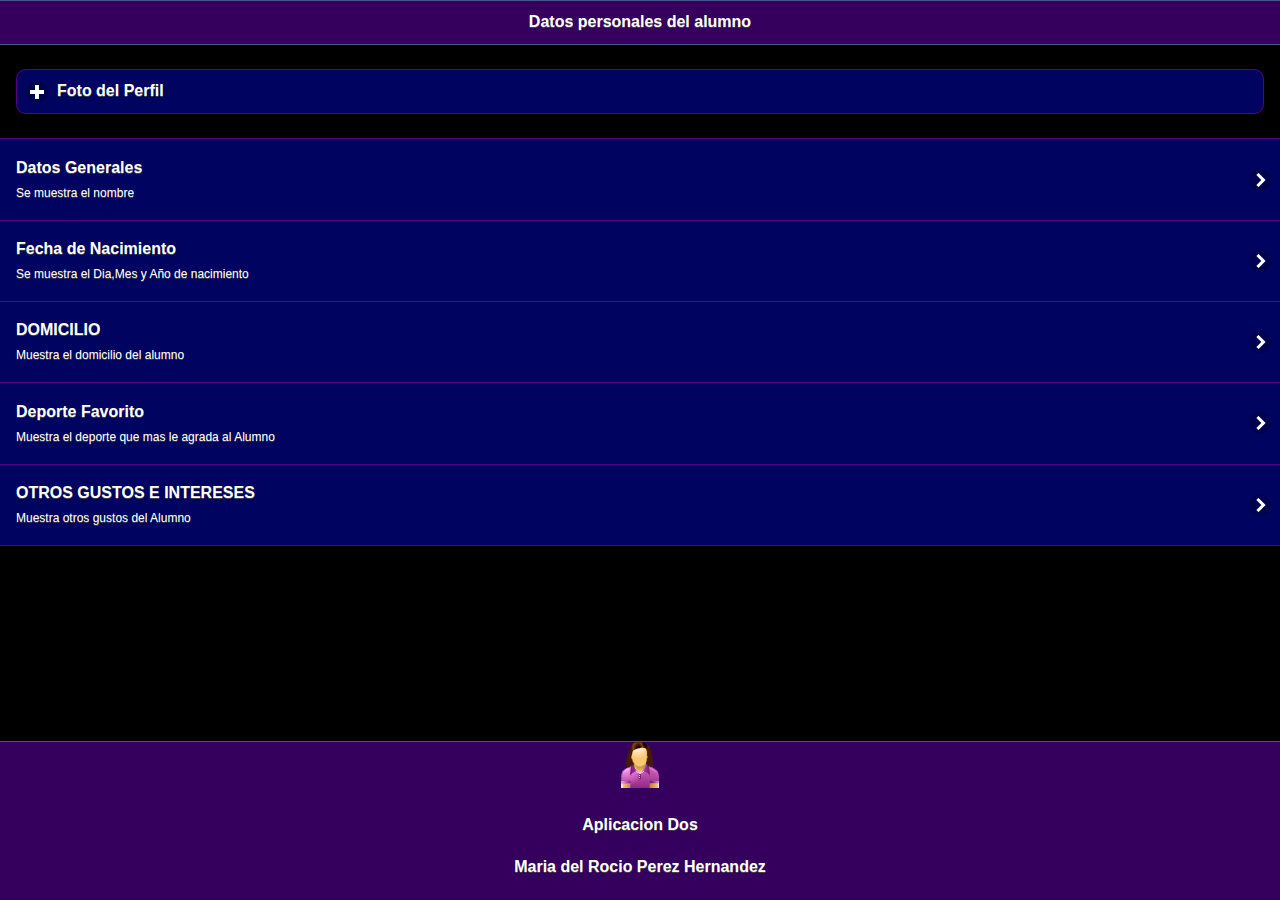
==== index.html @ 85e90abd "Initial commit" ====
<!doctype html>
<html>
 <head>
 <meta charset="utf-8">
 <title>Datos de Alumno</title>
 
 <!--grupo CSS-->
 <link rel="stylesheet" href="css/Tema-app2.min.css"/>
 <link rel="stylesheet" href="css/jquery.mobile.icons-1.4.5.min.css"/>
 <link rel="stylesheet" href="css/jquery.mobile.structure-1.4.5.min.css"/>
 
 <!--grupo JavaScript-->
 <script src="js/jquery-1.11.2.min.js"></script>
 <script src="js/jquery.mobile-1.4.5.min.js"></script>
<!-- <script src="js/acciones.js"></script> -->
 <script src="phonegap.js"></script>
 
 
 </head>
 
<body>
 
  <div data-role="page" id="Principal" data-theme="a">
<div data-role="header" data-add-back-btn="true" data-back-btn-text="Regresar" data-back-btn-theme="b">
   <h1>Datos personales del alumno</h1> 
  </div>
  <div data-role="main" class="ui-content">
   <div data-role="collapsible" data-content-theme="false">
     <h1>Foto del Perfil</h1>
      <div>
       <p>Esta es mi imagen de Perfil:</p>
       <br>
      </div>
      <div>
        <img src="imagenes/fotoPerfil.png" width="50%" height="50%">
     </div>
   </div>
 </div>
<div>
 <ul data-role="listview" data-theme="a" class="ui-listview ui-group-theme-a">
<li class="ui-first-child ui-last-child">
  <a href="#Pagina1" class="ui-btn ui-btn-icon-right ui-icon-carat-r">
    <h2>Datos Generales</h2>
    <p>Se muestra el nombre</p>
   </a>
  </li>
  <li class="ui-first-child ui-last-child">
    <a href="#Pagina2" class="ui-btn ui-btn-icon-right ui-icon-carat-r">
     <h2>Fecha de Nacimiento</h2>
     <p>Se muestra el Dia,Mes y Año de nacimiento</p>
    </a>
  </li>
  <li class="ui-first-child ui-last-child">
    <a href="#Pagina3" class="ui-btn ui-btn-icon-right ui-icon-carat-r">
     <h2>DOMICILIO</h2>
     <p>Muestra el domicilio del alumno</p>
    </a>
   </li>
   <li class="ui-first-child ui-last-child">
     <a href="#Pagina4" class="ui-btn ui-btn-icon-right ui-icon-carat-r">
      <h2>Deporte Favorito</h2>
      <p>Muestra el deporte que mas le agrada al Alumno</p>
     </a>
    </li>
    <li class="ui-first-child ui-last-child">
     <a href="#Pagina5" class="ui-btn ui-btn-icon-right ui-icon-carat-r">
      <h2>OTROS GUSTOS E INTERESES</h2>
      <p>Muestra otros gustos del Alumno</p>
     </a>
    </li>
    </ul>
    </div>
    <div data-role="footer" align="center" data-theme="a" data-position="fixed">
     <div>
       <img src="imagenes/persona_rosa.png" width="46" height="46">
     </div>
     <div>
       <h4>Aplicacion Dos</h4>
       <h4>Maria del Rocio Perez Hernandez</h4>
     </div>
   </div>
   </div>
   <div data-role="page" id="Pagina1" data-add-back-btn="true" data-theme="a">
    <div data-role="header" data-add-back-btn="true" data-back-btn-text="Regresar" data-back-btn-theme="a">
      <h1>NOMBRE</h1>
    </div>
    <div data-role="content" align="center">
      <div>
        <h2>Perez Hernandez Maria del Rocio</h2>
      </div>
    </div>
    <div data-role="footer" align="center" data-theme="a" data-position="fixed">
    <div>
      <img src="imagenes/persona_rosa.png" width="46" height="46">
    </div>
      <h4>Aplicacion Dos, MDRPH</h4>
    </div>
   </div>
   
   
   <div data-role="page" id="Pagina2" data-add-back-btn="true" data-theme="a">
     <div data-role="header" data-add-back-btn="true" data-back-btn-text="Regresar" data-back-btn-theme="a">
       <h1>FECHA DE NACIMIENTO</h1>
      </div>
      <div data-role="content" align="center">
        <div>
          <h2>6 DE ABRIL DEL 2001</h2></div>
        </div>
       <div data-role="footer" align="center" data-theme="a" data-position="fixed"> 
       <div>
         <img src="imagenes/persona_rosa.png" width="46" height="46">
       </div>
         <h4>Aplicacion Dos, MDRPH</h4>
       </div>
        </div>
        
        
       <div data-role="page" id="Pagina3" data-add-back-btn="true" data-theme="a">
          <div data-role="header" data-add-back-btn="true" data-back-btn-text="Regresar" data-back-btn-theme="a">
            <h1>DOMICILIO</h1>
           </div>
           <div data-role="content" align="center">
             <div>
             <h2>Priv.San Miguel No.19, Fracc.Paseos de Atlixco, Col.San Alfonso</h2>
             </div>
            <div data-role="footer" align="center" data-theme="a" data-position="fixed">
            <div>
              <img src="imagenes/persona_rosa.png" width="46" height="46">
            </div>
              <h4>Aplicacion Dos, MDRPH</h4>
            </div>
            </div> 
            
             
     <div data-role="page" id="Pagina4" data-add-back-btn="true" data-theme="a">
       <div data-role="header" data-add-back-btn="true" data-back-btn-text="Regresar" data-back-btn-theme="a">
         <h1>DEPORTE FAVORITO</h1>
       </div>
       <div data-role="content" align="center">
        <div>
          <h2>Me gusta el Futbol</h2>
          <img src="imagenes/Deporte.jpg" width="50%" height="50%">
        </div>
      </div>
    <div data-role="footer" align="center" data-theme="a" data-position="fixed">
      <div>
        <img src="imagenes/persona_rosa.png" width="46" height="46">
      </div>
        <h4>Aplicacion Dos, MDRPH</h4>
      </div>
      </div>
      
      
      <div data-role="page" id="Pagina5" data-add-back-btn="true" data-theme="a">
       <div data-role="header" data-add-back-btn="true" data-back-btn-text="Regresar" data-back-btn-theme="a">
         <h1>GUSTOS E INTERESES</h1>
       </div>
       <div data-role="content" align="center">
        <div>
          <h2>Mis Pasatiempos son Dibujar, Ver Anime, Tocar la Flauta o Saxofon y Bailar</h2></div>
            <img src="imagenes/Pasatiempo.gif" width="50%" height="50%">
        </div>
        <div data-role="footer" align="center" data-theme="a" data-position="fixed">
        <div>
          <img src="imagenes/persona_rosa.png" width="46" height="46">
        </div>
          <h4>Aplicacion Dos, MDRPH</h4>
        </div>
      </div>
</body>
</html>
      
      
</body>
</html>
---- css/Tema-app2.min.css ----
/*!
* jQuery Mobile 1.4.5
* Git HEAD hash: 68e55e78b292634d3991c795f06f5e37a512decc <> Date: Fri Oct 31 2014 17:33:30 UTC
* http://jquerymobile.com
*
* Copyright 2010, 2014 jQuery Foundation, Inc. and othercontributors
* Released under the MIT license.
* http://jquery.org/license
*
*/


/* Globals */
/* Font
-----------------------------------------------------------------------------------------------------------*/
html {
	font-size: 100%;
}
body,
input,
select,
textarea,
button,
.ui-btn {
	font-size: 1em;
	line-height: 1.3;
	 font-family: sans-serif /*{global-font-family}*/;
}
legend,
.ui-input-text input,
.ui-input-search input {
	color: inherit;
	text-shadow: inherit;
}
/* Form labels (overrides font-weight bold in bars, and mini font-size) */
.ui-mobile label,
div.ui-controlgroup-label {
	font-weight: normal;
	font-size: 16px;
}
/* Separators
-----------------------------------------------------------------------------------------------------------*/
/* Field contain separator (< 28em) */
.ui-field-contain {
	border-bottom-color: #828282;
	border-bottom-color: rgba(0,0,0,.15);
	border-bottom-width: 1px;
	border-bottom-style: solid;
}
/* Table opt-in classes: strokes between each row, and alternating row stripes */
/* Classes table-stroke and table-stripe are deprecated in 1.4. */
.table-stroke thead th,
.table-stripe thead th,
.table-stripe tbody tr:last-child {
	border-bottom: 1px solid #d6d6d6; /* non-RGBA fallback */
	border-bottom: 1px solid rgba(0,0,0,.1);
}
.table-stroke tbody th,
.table-stroke tbody td {
	border-bottom: 1px solid #e6e6e6; /* non-RGBA fallback  */
	border-bottom: 1px solid rgba(0,0,0,.05);
}
.table-stripe.table-stroke tbody tr:last-child th,
.table-stripe.table-stroke tbody tr:last-child td {
	border-bottom: 0;
}
.table-stripe tbody tr:nth-child(odd) td,
.table-stripe tbody tr:nth-child(odd) th {
	background-color: #eeeeee; /* non-RGBA fallback  */
	background-color: rgba(0,0,0,.04);
}
/* Buttons
-----------------------------------------------------------------------------------------------------------*/
.ui-btn,
label.ui-btn {
	font-weight: bold;
	border-width: 1px;
	border-style: solid;
}
.ui-btn {
	text-decoration: none !important;
}
.ui-btn-active {
	cursor: pointer;
}
/* Corner rounding
-----------------------------------------------------------------------------------------------------------*/
/* Class ui-btn-corner-all deprecated in 1.4 */
.ui-corner-all {
	-webkit-border-radius: .6em /*{global-radii-blocks}*/;
	border-radius: .6em /*{global-radii-blocks}*/;
}
/* Buttons */
.ui-btn-corner-all,
.ui-btn.ui-corner-all,
/* Slider track */
.ui-slider-track.ui-corner-all,
/* Flipswitch */
.ui-flipswitch.ui-corner-all,
/* Count bubble */
.ui-li-count {
	-webkit-border-radius: .3125em /*{global-radii-buttons}*/;
	border-radius: .3125em /*{global-radii-buttons}*/;
}
/* Icon-only buttons */
.ui-btn-icon-notext.ui-btn-corner-all,
.ui-btn-icon-notext.ui-corner-all {
	-webkit-border-radius: 1em;
	border-radius: 1em;
}
/* Radius clip workaround for cleaning up corner trapping */
.ui-btn-corner-all,
.ui-corner-all {
	-webkit-background-clip: padding;
	background-clip: padding-box;
}
/* Popup arrow */
.ui-popup.ui-corner-all > .ui-popup-arrow-guide {
	left: .6em /*{global-radii-blocks}*/;
	right: .6em /*{global-radii-blocks}*/;
	top: .6em /*{global-radii-blocks}*/;
	bottom: .6em /*{global-radii-blocks}*/;
}
/* Shadow
-----------------------------------------------------------------------------------------------------------*/
.ui-shadow {
	-webkit-box-shadow: 0 1px 3px /*{global-box-shadow-size}*/ rgba(0,0,0,.2) /*{global-box-shadow-color}*/;
	-moz-box-shadow: 0 1px 3px /*{global-box-shadow-size}*/ rgba(0,0,0,.2) /*{global-box-shadow-color}*/;
	box-shadow: 0 1px 3px /*{global-box-shadow-size}*/ rgba(0,0,0,.2) /*{global-box-shadow-color}*/;
}
.ui-shadow-inset {
	-webkit-box-shadow: inset 0 1px 3px /*{global-box-shadow-size}*/ rgba(0,0,0,.2) /*{global-box-shadow-color}*/;
	-moz-box-shadow: inset 0 1px 3px /*{global-box-shadow-size}*/ rgba(0,0,0,.2) /*{global-box-shadow-color}*/;
	box-shadow: inset 0 1px 3px /*{global-box-shadow-size}*/ rgba(0,0,0,.2) /*{global-box-shadow-color}*/;
}
.ui-overlay-shadow {
	-webkit-box-shadow: 0 0 12px 		rgba(0,0,0,.6);
	-moz-box-shadow: 0 0 12px 			rgba(0,0,0,.6);
	box-shadow: 0 0 12px 				rgba(0,0,0,.6);
}
/* Icons
-----------------------------------------------------------------------------------------------------------*/
.ui-btn-icon-left:after,
.ui-btn-icon-right:after,
.ui-btn-icon-top:after,
.ui-btn-icon-bottom:after,
.ui-btn-icon-notext:after {
	background-color: #666666 /*{global-icon-color}*/;
	background-color: rgba(0,0,0,.15) /*{global-icon-disc}*/;
	background-position: center center;
	background-repeat: no-repeat;
	-webkit-border-radius: 1em;
	border-radius: 1em;
}
/* Alt icons */
.ui-alt-icon.ui-btn:after,
.ui-alt-icon .ui-btn:after,
html .ui-alt-icon.ui-checkbox-off:after,
html .ui-alt-icon.ui-radio-off:after,
html .ui-alt-icon .ui-checkbox-off:after,
html .ui-alt-icon .ui-radio-off:after {
	background-color: #666666 /*{global-icon-color}*/;
	background-color: rgba(0,0,0,.15) /*{global-icon-disc}*/;
}
/* No disc */
.ui-nodisc-icon.ui-btn:after,
.ui-nodisc-icon .ui-btn:after {
	background-color: transparent;
}
/* Icon shadow */
.ui-shadow-icon.ui-btn:after,
.ui-shadow-icon .ui-btn:after {
	-webkit-box-shadow: 0 1px 0 rgba(255,255,255,.3) /*{global-icon-shadow}*/;
	-moz-box-shadow: 0 1px 0 rgba(255,255,255,.3) /*{global-icon-shadow}*/;
	box-shadow: 0 1px 0 rgba(255,255,255,.3) /*{global-icon-shadow}*/;
}
/* Checkbox and radio */
.ui-btn.ui-checkbox-off:after,
.ui-btn.ui-checkbox-on:after,
.ui-btn.ui-radio-off:after,
.ui-btn.ui-radio-on:after {
	display: block;
	width: 18px;
	height: 18px;
	margin: -9px 2px 0 2px;
}
.ui-checkbox-off:after,
.ui-btn.ui-radio-off:after {
	filter: Alpha(Opacity=30);
	opacity: .3;
}
.ui-btn.ui-checkbox-off:after,
.ui-btn.ui-checkbox-on:after {
	-webkit-border-radius: .1875em;
	border-radius: .1875em;
}
.ui-btn.ui-checkbox-off:after {
	background-color: #666;
	background-color: rgba(0,0,0,.3);
}
.ui-radio .ui-btn.ui-radio-on:after {
	background-image: none;
	background-color: #fff;
	width: 8px;
	height: 8px;
	border-width: 5px;
	border-style: solid; 
}
.ui-alt-icon.ui-btn.ui-radio-on:after,
.ui-alt-icon .ui-btn.ui-radio-on:after {
	background-color: #000;
}
/* Loader */
.ui-icon-loading {
	background: url("images/ajax-loader.gif");
	background-size: 2.875em 2.875em;
}.ui-bar-a,.ui-page-theme-a .ui-bar-inherit,html .ui-bar-a .ui-bar-inherit,html .ui-body-a .ui-bar-inherit,html body .ui-group-theme-a .ui-bar-inherit{background-color:#35005d ;border-color:#4a5482 ;color:#ffffff ;text-shadow:0  1px  0  #444444 ;font-weight:bold;}.ui-bar-a{border-width:1px;border-style:solid;}.ui-overlay-a,.ui-page-theme-a,.ui-page-theme-a .ui-panel-wrapper{background-color:#000000 ;border-color:#000000 ;color:#ffffff ;text-shadow:0  1px  0  #444444 ;}.ui-body-a,.ui-page-theme-a .ui-body-inherit,html .ui-bar-a .ui-body-inherit,html .ui-body-a .ui-body-inherit,html body .ui-group-theme-a .ui-body-inherit,html .ui-panel-page-container-a{background-color:#590056 ;border-color:#7c5478 ;color:#ffffff ;text-shadow:0  1px  0  #444444 ;}.ui-body-a{border-width:1px;border-style:solid;}.ui-page-theme-a a,html .ui-bar-a a,html .ui-body-a a,html body .ui-group-theme-a a{color:#ffffff ;font-weight:bold;}.ui-page-theme-a a:visited,html .ui-bar-a a:visited,html .ui-body-a a:visited,html body .ui-group-theme-a a:visited{   color:#a5a5a5 ;}.ui-page-theme-a a:hover,html .ui-bar-a a:hover,html .ui-body-a a:hover,html body .ui-group-theme-a a:hover{color:#FFFFFF ;}.ui-page-theme-a a:active,html .ui-bar-a a:active,html .ui-body-a a:active,html body .ui-group-theme-a a:active{color:#ffffff ;}.ui-page-theme-a .ui-btn,html .ui-bar-a .ui-btn,html .ui-body-a .ui-btn,html body .ui-group-theme-a .ui-btn,html head + body .ui-btn.ui-btn-a,.ui-page-theme-a .ui-btn:visited,html .ui-bar-a .ui-btn:visited,html .ui-body-a .ui-btn:visited,html body .ui-group-theme-a .ui-btn:visited,html head + body .ui-btn.ui-btn-a:visited{background-color:#00035f ;border-color:#540485 ;color:#ffffff ;text-shadow:0  1px  0  #444444 ;}.ui-page-theme-a .ui-btn:hover,html .ui-bar-a .ui-btn:hover,html .ui-body-a .ui-btn:hover,html body .ui-group-theme-a .ui-btn:hover,html head + body .ui-btn.ui-btn-a:hover{background-color:#45036d ;border-color:#600498 ;color:#ffffff ;text-shadow:0  1px  0  #444444 ;}.ui-page-theme-a .ui-btn:active,html .ui-bar-a .ui-btn:active,html .ui-body-a .ui-btn:active,html body .ui-group-theme-a .ui-btn:active,html head + body .ui-btn.ui-btn-a:active{background-color:#45036d ;border-color:#600498 ;color:#ffffff ;text-shadow:0  1px  0  #444444 ;}.ui-page-theme-a .ui-btn.ui-btn-active,html .ui-bar-a .ui-btn.ui-btn-active,html .ui-body-a .ui-btn.ui-btn-active,html body .ui-group-theme-a .ui-btn.ui-btn-active,html head + body .ui-btn.ui-btn-a.ui-btn-active,.ui-page-theme-a .ui-checkbox-on:after,html .ui-bar-a .ui-checkbox-on:after,html .ui-body-a .ui-checkbox-on:after,html body .ui-group-theme-a .ui-checkbox-on:after,.ui-btn.ui-checkbox-on.ui-btn-a:after,.ui-page-theme-a .ui-flipswitch-active,html .ui-bar-a .ui-flipswitch-active,html .ui-body-a .ui-flipswitch-active,html body .ui-group-theme-a .ui-flipswitch-active,html body .ui-flipswitch.ui-bar-a.ui-flipswitch-active,.ui-page-theme-a .ui-slider-track .ui-btn-active,html .ui-bar-a .ui-slider-track .ui-btn-active,html .ui-body-a .ui-slider-track .ui-btn-active,html body .ui-group-theme-a .ui-slider-track .ui-btn-active,html body div.ui-slider-track.ui-body-a .ui-btn-active{background-color:#3388cc ;border-color:#3388cc ;color:#ffffff ;text-shadow:0  1px  0  #005599 ;}.ui-page-theme-a .ui-radio-on:after,html .ui-bar-a .ui-radio-on:after,html .ui-body-a .ui-radio-on:after,html body .ui-group-theme-a .ui-radio-on:after,.ui-btn.ui-radio-on.ui-btn-a:after{border-color:#3388cc ;}.ui-page-theme-a .ui-btn:focus,html .ui-bar-a .ui-btn:focus,html .ui-body-a .ui-btn:focus,html body .ui-group-theme-a .ui-btn:focus,html head + body .ui-btn.ui-btn-a:focus,.ui-page-theme-a .ui-focus,html .ui-bar-a .ui-focus,html .ui-body-a .ui-focus,html body .ui-group-theme-a .ui-focus,html head + body .ui-btn-a.ui-focus,html head + body .ui-body-a.ui-focus{-webkit-box-shadow:0 0 12px #3388cc ;-moz-box-shadow:0 0 12px #3388cc ;box-shadow:0 0 12px #3388cc ;}.ui-bar-b,.ui-page-theme-b .ui-bar-inherit,html .ui-bar-b .ui-bar-inherit,html .ui-body-b .ui-bar-inherit,html body .ui-group-theme-b .ui-bar-inherit{background-color:#e9e9e9 ;border-color:#dddddd ;color:#333333 ;text-shadow:0  1px  0  #eeeeee ;font-weight:bold;}.ui-bar-b{border-width:1px;border-style:solid;}.ui-overlay-b,.ui-page-theme-b,.ui-page-theme-b .ui-panel-wrapper{background-color:#f9f9f9 ;border-color:#bbbbbb ;color:#333333 ;text-shadow:0  1px  0  #f3f3f3 ;}.ui-body-b,.ui-page-theme-b .ui-body-inherit,html .ui-bar-b .ui-body-inherit,html .ui-body-b .ui-body-inherit,html body .ui-group-theme-b .ui-body-inherit,html .ui-panel-page-container-b{background-color:#ffffff ;border-color:#dddddd ;color:#333333 ;text-shadow:0  1px  0  #f3f3f3 ;}.ui-body-b{border-width:1px;border-style:solid;}.ui-page-theme-b a,html .ui-bar-b a,html .ui-body-b a,html body .ui-group-theme-b a{color:#3388cc ;font-weight:bold;}.ui-page-theme-b a:visited,html .ui-bar-b a:visited,html .ui-body-b a:visited,html body .ui-group-theme-b a:visited{   color:#3388cc ;}.ui-page-theme-b a:hover,html .ui-bar-b a:hover,html .ui-body-b a:hover,html body .ui-group-theme-b a:hover{color:#005599 ;}.ui-page-theme-b a:active,html .ui-bar-b a:active,html .ui-body-b a:active,html body .ui-group-theme-b a:active{color:#005599 ;}.ui-page-theme-b .ui-btn,html .ui-bar-b .ui-btn,html .ui-body-b .ui-btn,html body .ui-group-theme-b .ui-btn,html head + body .ui-btn.ui-btn-b,.ui-page-theme-b .ui-btn:visited,html .ui-bar-b .ui-btn:visited,html .ui-body-b .ui-btn:visited,html body .ui-group-theme-b .ui-btn:visited,html head + body .ui-btn.ui-btn-b:visited{background-color:#f6f6f6 ;border-color:#dddddd ;color:#333333 ;text-shadow:0  1px  0  #f3f3f3 ;}.ui-page-theme-b .ui-btn:hover,html .ui-bar-b .ui-btn:hover,html .ui-body-b .ui-btn:hover,html body .ui-group-theme-b .ui-btn:hover,html head + body .ui-btn.ui-btn-b:hover{background-color:#ededed ;border-color:#dddddd ;color:#333333 ;text-shadow:0  1px  0  #f3f3f3 ;}.ui-page-theme-b .ui-btn:active,html .ui-bar-b .ui-btn:active,html .ui-body-b .ui-btn:active,html body .ui-group-theme-b .ui-btn:active,html head + body .ui-btn.ui-btn-b:active{background-color:#e8e8e8 ;border-color:#dddddd ;color:#333333 ;text-shadow:0  1px  0  #f3f3f3 ;}.ui-page-theme-b .ui-btn.ui-btn-active,html .ui-bar-b .ui-btn.ui-btn-active,html .ui-body-b .ui-btn.ui-btn-active,html body .ui-group-theme-b .ui-btn.ui-btn-active,html head + body .ui-btn.ui-btn-b.ui-btn-active,.ui-page-theme-b .ui-checkbox-on:after,html .ui-bar-b .ui-checkbox-on:after,html .ui-body-b .ui-checkbox-on:after,html body .ui-group-theme-b .ui-checkbox-on:after,.ui-btn.ui-checkbox-on.ui-btn-b:after,.ui-page-theme-b .ui-flipswitch-active,html .ui-bar-b .ui-flipswitch-active,html .ui-body-b .ui-flipswitch-active,html body .ui-group-theme-b .ui-flipswitch-active,html body .ui-flipswitch.ui-bar-b.ui-flipswitch-active,.ui-page-theme-b .ui-slider-track .ui-btn-active,html .ui-bar-b .ui-slider-track .ui-btn-active,html .ui-body-b .ui-slider-track .ui-btn-active,html body .ui-group-theme-b .ui-slider-track .ui-btn-active,html body div.ui-slider-track.ui-body-b .ui-btn-active{background-color:#3388cc ;border-color:#3388cc ;color:#ffffff ;text-shadow:0  1px  0  #005599 ;}.ui-page-theme-b .ui-radio-on:after,html .ui-bar-b .ui-radio-on:after,html .ui-body-b .ui-radio-on:after,html body .ui-group-theme-b .ui-radio-on:after,.ui-btn.ui-radio-on.ui-btn-b:after{border-color:#3388cc ;}.ui-page-theme-b .ui-btn:focus,html .ui-bar-b .ui-btn:focus,html .ui-body-b .ui-btn:focus,html body .ui-group-theme-b .ui-btn:focus,html head + body .ui-btn.ui-btn-b:focus,.ui-page-theme-b .ui-focus,html .ui-bar-b .ui-focus,html .ui-body-b .ui-focus,html body .ui-group-theme-b .ui-focus,html head + body .ui-btn-b.ui-focus,html head + body .ui-body-b.ui-focus{-webkit-box-shadow:0 0 12px #3388cc ;-moz-box-shadow:0 0 12px #3388cc ;box-shadow:0 0 12px #3388cc ;}.ui-bar-c,.ui-page-theme-c .ui-bar-inherit,html .ui-bar-c .ui-bar-inherit,html .ui-body-c .ui-bar-inherit,html body .ui-group-theme-c .ui-bar-inherit{background-color:#e9e9e9 ;border-color:#dddddd ;color:#333333 ;text-shadow:0  1px  0  #eeeeee ;font-weight:bold;}.ui-bar-c{border-width:1px;border-style:solid;}.ui-overlay-c,.ui-page-theme-c,.ui-page-theme-c .ui-panel-wrapper{background-color:#f9f9f9 ;border-color:#bbbbbb ;color:#333333 ;text-shadow:0  1px  0  #f3f3f3 ;}.ui-body-c,.ui-page-theme-c .ui-body-inherit,html .ui-bar-c .ui-body-inherit,html .ui-body-c .ui-body-inherit,html body .ui-group-theme-c .ui-body-inherit,html .ui-panel-page-container-c{background-color:#ffffff ;border-color:#dddddd ;color:#333333 ;text-shadow:0  1px  0  #f3f3f3 ;}.ui-body-c{border-width:1px;border-style:solid;}.ui-page-theme-c a,html .ui-bar-c a,html .ui-body-c a,html body .ui-group-theme-c a{color:#3388cc ;font-weight:bold;}.ui-page-theme-c a:visited,html .ui-bar-c a:visited,html .ui-body-c a:visited,html body .ui-group-theme-c a:visited{   color:#3388cc ;}.ui-page-theme-c a:hover,html .ui-bar-c a:hover,html .ui-body-c a:hover,html body .ui-group-theme-c a:hover{color:#005599 ;}.ui-page-theme-c a:active,html .ui-bar-c a:active,html .ui-body-c a:active,html body .ui-group-theme-c a:active{color:#005599 ;}.ui-page-theme-c .ui-btn,html .ui-bar-c .ui-btn,html .ui-body-c .ui-btn,html body .ui-group-theme-c .ui-btn,html head + body .ui-btn.ui-btn-c,.ui-page-theme-c .ui-btn:visited,html .ui-bar-c .ui-btn:visited,html .ui-body-c .ui-btn:visited,html body .ui-group-theme-c .ui-btn:visited,html head + body .ui-btn.ui-btn-c:visited{background-color:#f6f6f6 ;border-color:#dddddd ;color:#333333 ;text-shadow:0  1px  0  #f3f3f3 ;}.ui-page-theme-c .ui-btn:hover,html .ui-bar-c .ui-btn:hover,html .ui-body-c .ui-btn:hover,html body .ui-group-theme-c .ui-btn:hover,html head + body .ui-btn.ui-btn-c:hover{background-color:#ededed ;border-color:#dddddd ;color:#333333 ;text-shadow:0  1px  0  #f3f3f3 ;}.ui-page-theme-c .ui-btn:active,html .ui-bar-c .ui-btn:active,html .ui-body-c .ui-btn:active,html body .ui-group-theme-c .ui-btn:active,html head + body .ui-btn.ui-btn-c:active{background-color:#e8e8e8 ;border-color:#dddddd ;color:#333333 ;text-shadow:0  1px  0  #f3f3f3 ;}.ui-page-theme-c .ui-btn.ui-btn-active,html .ui-bar-c .ui-btn.ui-btn-active,html .ui-body-c .ui-btn.ui-btn-active,html body .ui-group-theme-c .ui-btn.ui-btn-active,html head + body .ui-btn.ui-btn-c.ui-btn-active,.ui-page-theme-c .ui-checkbox-on:after,html .ui-bar-c .ui-checkbox-on:after,html .ui-body-c .ui-checkbox-on:after,html body .ui-group-theme-c .ui-checkbox-on:after,.ui-btn.ui-checkbox-on.ui-btn-c:after,.ui-page-theme-c .ui-flipswitch-active,html .ui-bar-c .ui-flipswitch-active,html .ui-body-c .ui-flipswitch-active,html body .ui-group-theme-c .ui-flipswitch-active,html body .ui-flipswitch.ui-bar-c.ui-flipswitch-active,.ui-page-theme-c .ui-slider-track .ui-btn-active,html .ui-bar-c .ui-slider-track .ui-btn-active,html .ui-body-c .ui-slider-track .ui-btn-active,html body .ui-group-theme-c .ui-slider-track .ui-btn-active,html body div.ui-slider-track.ui-body-c .ui-btn-active{background-color:#3388cc ;border-color:#3388cc ;color:#ffffff ;text-shadow:0  1px  0  #005599 ;}.ui-page-theme-c .ui-radio-on:after,html .ui-bar-c .ui-radio-on:after,html .ui-body-c .ui-radio-on:after,html body .ui-group-theme-c .ui-radio-on:after,.ui-btn.ui-radio-on.ui-btn-c:after{border-color:#3388cc ;}.ui-page-theme-c .ui-btn:focus,html .ui-bar-c .ui-btn:focus,html .ui-body-c .ui-btn:focus,html body .ui-group-theme-c .ui-btn:focus,html head + body .ui-btn.ui-btn-c:focus,.ui-page-theme-c .ui-focus,html .ui-bar-c .ui-focus,html .ui-body-c .ui-focus,html body .ui-group-theme-c .ui-focus,html head + body .ui-btn-c.ui-focus,html head + body .ui-body-c.ui-focus{-webkit-box-shadow:0 0 12px #3388cc ;-moz-box-shadow:0 0 12px #3388cc ;box-shadow:0 0 12px #3388cc ;}.ui-disabled,.ui-state-disabled,button[disabled],.ui-select .ui-btn.ui-state-disabled{filter:Alpha(Opacity=30);opacity:.3;cursor:default !important;pointer-events:none;}.ui-btn:focus,.ui-btn.ui-focus{outline:0;}.ui-noboxshadow .ui-shadow,.ui-noboxshadow .ui-shadow-inset,.ui-noboxshadow .ui-overlay-shadow,.ui-noboxshadow .ui-shadow-icon.ui-btn:after,.ui-noboxshadow .ui-shadow-icon .ui-btn:after,.ui-noboxshadow .ui-focus,.ui-noboxshadow .ui-btn:focus,.ui-noboxshadow  input:focus,.ui-noboxshadow .ui-panel{-webkit-box-shadow:none !important;-moz-box-shadow:none !important;box-shadow:none !important;}.ui-noboxshadow .ui-btn:focus,.ui-noboxshadow .ui-focus{outline-width:1px;outline-style:auto;}
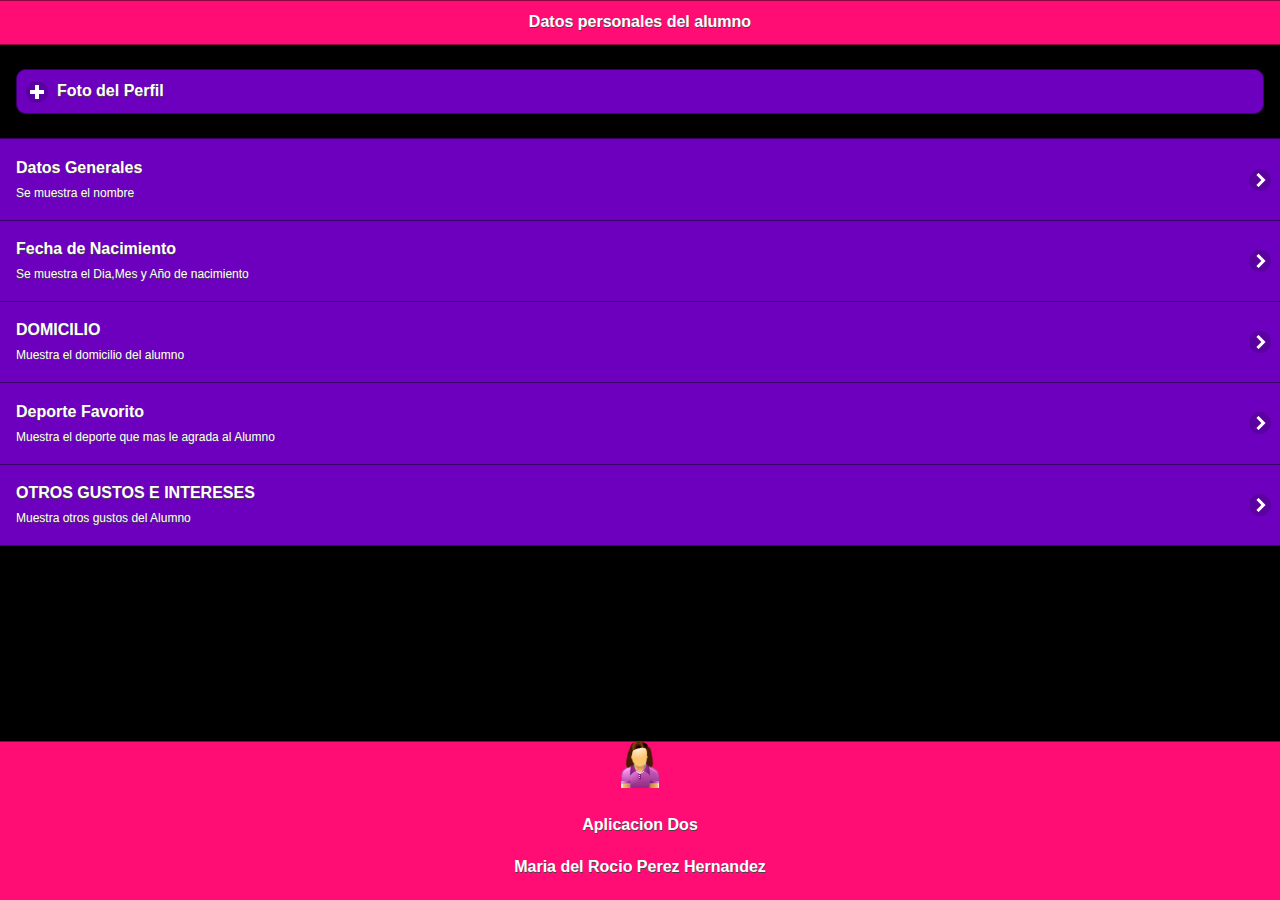
==== commit 81e53abe: "2subida" ====
--- a/index.html
+++ b/index.html
@@ -19,7 +19,6 @@
  </head>
  
 <body>
- 
   <div data-role="page" id="Principal" data-theme="a">
 <div data-role="header" data-add-back-btn="true" data-back-btn-text="Regresar" data-back-btn-theme="b">
    <h1>Datos personales del alumno</h1> 
@@ -61,15 +60,15 @@
       <h2>Deporte Favorito</h2>
       <p>Muestra el deporte que mas le agrada al Alumno</p>
      </a>
-    </li>
-    <li class="ui-first-child ui-last-child">
+   </li>
+   <li class="ui-first-child ui-last-child">
      <a href="#Pagina5" class="ui-btn ui-btn-icon-right ui-icon-carat-r">
       <h2>OTROS GUSTOS E INTERESES</h2>
       <p>Muestra otros gustos del Alumno</p>
      </a>
     </li>
     </ul>
-    </div>
+  </div>
     <div data-role="footer" align="center" data-theme="a" data-position="fixed">
      <div>
        <img src="imagenes/persona_rosa.png" width="46" height="46">
@@ -130,9 +129,20 @@
               <h4>Aplicacion Dos, MDRPH</h4>
             </div>
             </div> 
-            
-             
-     <div data-role="page" id="Pagina4" data-add-back-btn="true" data-theme="a">
+
+  <div data-role="footer" align="center" data-theme="a" data-position="fixed">
+     <div>
+       <img src="imagenes/persona_rosa.png" width="46" height="46">
+     </div>
+     <div>
+       <h4>Aplicacion Dos</h4>
+       <h4>Maria del Rocio Perez Hernandez</h4>
+     </div>
+   </div>
+   </div>
+
+ 
+<div data-role="page" id="Pagina4" data-add-back-btn="true" data-theme="a">
        <div data-role="header" data-add-back-btn="true" data-back-btn-text="Regresar" data-back-btn-theme="a">
          <h1>DEPORTE FAVORITO</h1>
        </div>
@@ -151,7 +161,7 @@
       </div>
       
       
-      <div data-role="page" id="Pagina5" data-add-back-btn="true" data-theme="a">
+     <div data-role="page" id="Pagina5" data-add-back-btn="true" data-theme="a">
        <div data-role="header" data-add-back-btn="true" data-back-btn-text="Regresar" data-back-btn-theme="a">
          <h1>GUSTOS E INTERESES</h1>
        </div>
@@ -167,12 +177,10 @@
           <h4>Aplicacion Dos, MDRPH</h4>
         </div>
       </div>
+
 </body>
 </html>
-      
-      
-</body>
-</html>
+
            
            
            --- a/css/Tema-app2.min.css
+++ b/css/Tema-app2.min.css
@@ -214,4 +214,4 @@
 .ui-icon-loading {
 	background: url("images/ajax-loader.gif");
 	background-size: 2.875em 2.875em;
-}.ui-bar-a,.ui-page-theme-a .ui-bar-inherit,html .ui-bar-a .ui-bar-inherit,html .ui-body-a .ui-bar-inherit,html body .ui-group-theme-a .ui-bar-inherit{background-color:#35005d ;border-color:#4a5482 ;color:#ffffff ;text-shadow:0  1px  0  #444444 ;font-weight:bold;}.ui-bar-a{border-width:1px;border-style:solid;}.ui-overlay-a,.ui-page-theme-a,.ui-page-theme-a .ui-panel-wrapper{background-color:#000000 ;border-color:#000000 ;color:#ffffff ;text-shadow:0  1px  0  #444444 ;}.ui-body-a,.ui-page-theme-a .ui-body-inherit,html .ui-bar-a .ui-body-inherit,html .ui-body-a .ui-body-inherit,html body .ui-group-theme-a .ui-body-inherit,html .ui-panel-page-container-a{background-color:#590056 ;border-color:#7c5478 ;color:#ffffff ;text-shadow:0  1px  0  #444444 ;}.ui-body-a{border-width:1px;border-style:solid;}.ui-page-theme-a a,html .ui-bar-a a,html .ui-body-a a,html body .ui-group-theme-a a{color:#ffffff ;font-weight:bold;}.ui-page-theme-a a:visited,html .ui-bar-a a:visited,html .ui-body-a a:visited,html body .ui-group-theme-a a:visited{   color:#a5a5a5 ;}.ui-page-theme-a a:hover,html .ui-bar-a a:hover,html .ui-body-a a:hover,html body .ui-group-theme-a a:hover{color:#FFFFFF ;}.ui-page-theme-a a:active,html .ui-bar-a a:active,html .ui-body-a a:active,html body .ui-group-theme-a a:active{color:#ffffff ;}.ui-page-theme-a .ui-btn,html .ui-bar-a .ui-btn,html .ui-body-a .ui-btn,html body .ui-group-theme-a .ui-btn,html head + body .ui-btn.ui-btn-a,.ui-page-theme-a .ui-btn:visited,html .ui-bar-a .ui-btn:visited,html .ui-body-a .ui-btn:visited,html body .ui-group-theme-a .ui-btn:visited,html head + body .ui-btn.ui-btn-a:visited{background-color:#00035f ;border-color:#540485 ;color:#ffffff ;text-shadow:0  1px  0  #444444 ;}.ui-page-theme-a .ui-btn:hover,html .ui-bar-a .ui-btn:hover,html .ui-body-a .ui-btn:hover,html body .ui-group-theme-a .ui-btn:hover,html head + body .ui-btn.ui-btn-a:hover{background-color:#45036d ;border-color:#600498 ;color:#ffffff ;text-shadow:0  1px  0  #444444 ;}.ui-page-theme-a .ui-btn:active,html .ui-bar-a .ui-btn:active,html .ui-body-a .ui-btn:active,html body .ui-group-theme-a .ui-btn:active,html head + body .ui-btn.ui-btn-a:active{background-color:#45036d ;border-color:#600498 ;color:#ffffff ;text-shadow:0  1px  0  #444444 ;}.ui-page-theme-a .ui-btn.ui-btn-active,html .ui-bar-a .ui-btn.ui-btn-active,html .ui-body-a .ui-btn.ui-btn-active,html body .ui-group-theme-a .ui-btn.ui-btn-active,html head + body .ui-btn.ui-btn-a.ui-btn-active,.ui-page-theme-a .ui-checkbox-on:after,html .ui-bar-a .ui-checkbox-on:after,html .ui-body-a .ui-checkbox-on:after,html body .ui-group-theme-a .ui-checkbox-on:after,.ui-btn.ui-checkbox-on.ui-btn-a:after,.ui-page-theme-a .ui-flipswitch-active,html .ui-bar-a .ui-flipswitch-active,html .ui-body-a .ui-flipswitch-active,html body .ui-group-theme-a .ui-flipswitch-active,html body .ui-flipswitch.ui-bar-a.ui-flipswitch-active,.ui-page-theme-a .ui-slider-track .ui-btn-active,html .ui-bar-a .ui-slider-track .ui-btn-active,html .ui-body-a .ui-slider-track .ui-btn-active,html body .ui-group-theme-a .ui-slider-track .ui-btn-active,html body div.ui-slider-track.ui-body-a .ui-btn-active{background-color:#3388cc ;border-color:#3388cc ;color:#ffffff ;text-shadow:0  1px  0  #005599 ;}.ui-page-theme-a .ui-radio-on:after,html .ui-bar-a .ui-radio-on:after,html .ui-body-a .ui-radio-on:after,html body .ui-group-theme-a .ui-radio-on:after,.ui-btn.ui-radio-on.ui-btn-a:after{border-color:#3388cc ;}.ui-page-theme-a .ui-btn:focus,html .ui-bar-a .ui-btn:focus,html .ui-body-a .ui-btn:focus,html body .ui-group-theme-a .ui-btn:focus,html head + body .ui-btn.ui-btn-a:focus,.ui-page-theme-a .ui-focus,html .ui-bar-a .ui-focus,html .ui-body-a .ui-focus,html body .ui-group-theme-a .ui-focus,html head + body .ui-btn-a.ui-focus,html head + body .ui-body-a.ui-focus{-webkit-box-shadow:0 0 12px #3388cc ;-moz-box-shadow:0 0 12px #3388cc ;box-shadow:0 0 12px #3388cc ;}.ui-bar-b,.ui-page-theme-b .ui-bar-inherit,html .ui-bar-b .ui-bar-inherit,html .ui-body-b .ui-bar-inherit,html body .ui-group-theme-b .ui-bar-inherit{background-color:#e9e9e9 ;border-color:#dddddd ;color:#333333 ;text-shadow:0  1px  0  #eeeeee ;font-weight:bold;}.ui-bar-b{border-width:1px;border-style:solid;}.ui-overlay-b,.ui-page-theme-b,.ui-page-theme-b .ui-panel-wrapper{background-color:#f9f9f9 ;border-color:#bbbbbb ;color:#333333 ;text-shadow:0  1px  0  #f3f3f3 ;}.ui-body-b,.ui-page-theme-b .ui-body-inherit,html .ui-bar-b .ui-body-inherit,html .ui-body-b .ui-body-inherit,html body .ui-group-theme-b .ui-body-inherit,html .ui-panel-page-container-b{background-color:#ffffff ;border-color:#dddddd ;color:#333333 ;text-shadow:0  1px  0  #f3f3f3 ;}.ui-body-b{border-width:1px;border-style:solid;}.ui-page-theme-b a,html .ui-bar-b a,html .ui-body-b a,html body .ui-group-theme-b a{color:#3388cc ;font-weight:bold;}.ui-page-theme-b a:visited,html .ui-bar-b a:visited,html .ui-body-b a:visited,html body .ui-group-theme-b a:visited{   color:#3388cc ;}.ui-page-theme-b a:hover,html .ui-bar-b a:hover,html .ui-body-b a:hover,html body .ui-group-theme-b a:hover{color:#005599 ;}.ui-page-theme-b a:active,html .ui-bar-b a:active,html .ui-body-b a:active,html body .ui-group-theme-b a:active{color:#005599 ;}.ui-page-theme-b .ui-btn,html .ui-bar-b .ui-btn,html .ui-body-b .ui-btn,html body .ui-group-theme-b .ui-btn,html head + body .ui-btn.ui-btn-b,.ui-page-theme-b .ui-btn:visited,html .ui-bar-b .ui-btn:visited,html .ui-body-b .ui-btn:visited,html body .ui-group-theme-b .ui-btn:visited,html head + body .ui-btn.ui-btn-b:visited{background-color:#f6f6f6 ;border-color:#dddddd ;color:#333333 ;text-shadow:0  1px  0  #f3f3f3 ;}.ui-page-theme-b .ui-btn:hover,html .ui-bar-b .ui-btn:hover,html .ui-body-b .ui-btn:hover,html body .ui-group-theme-b .ui-btn:hover,html head + body .ui-btn.ui-btn-b:hover{background-color:#ededed ;border-color:#dddddd ;color:#333333 ;text-shadow:0  1px  0  #f3f3f3 ;}.ui-page-theme-b .ui-btn:active,html .ui-bar-b .ui-btn:active,html .ui-body-b .ui-btn:active,html body .ui-group-theme-b .ui-btn:active,html head + body .ui-btn.ui-btn-b:active{background-color:#e8e8e8 ;border-color:#dddddd ;color:#333333 ;text-shadow:0  1px  0  #f3f3f3 ;}.ui-page-theme-b .ui-btn.ui-btn-active,html .ui-bar-b .ui-btn.ui-btn-active,html .ui-body-b .ui-btn.ui-btn-active,html body .ui-group-theme-b .ui-btn.ui-btn-active,html head + body .ui-btn.ui-btn-b.ui-btn-active,.ui-page-theme-b .ui-checkbox-on:after,html .ui-bar-b .ui-checkbox-on:after,html .ui-body-b .ui-checkbox-on:after,html body .ui-group-theme-b .ui-checkbox-on:after,.ui-btn.ui-checkbox-on.ui-btn-b:after,.ui-page-theme-b .ui-flipswitch-active,html .ui-bar-b .ui-flipswitch-active,html .ui-body-b .ui-flipswitch-active,html body .ui-group-theme-b .ui-flipswitch-active,html body .ui-flipswitch.ui-bar-b.ui-flipswitch-active,.ui-page-theme-b .ui-slider-track .ui-btn-active,html .ui-bar-b .ui-slider-track .ui-btn-active,html .ui-body-b .ui-slider-track .ui-btn-active,html body .ui-group-theme-b .ui-slider-track .ui-btn-active,html body div.ui-slider-track.ui-body-b .ui-btn-active{background-color:#3388cc ;border-color:#3388cc ;color:#ffffff ;text-shadow:0  1px  0  #005599 ;}.ui-page-theme-b .ui-radio-on:after,html .ui-bar-b .ui-radio-on:after,html .ui-body-b .ui-radio-on:after,html body .ui-group-theme-b .ui-radio-on:after,.ui-btn.ui-radio-on.ui-btn-b:after{border-color:#3388cc ;}.ui-page-theme-b .ui-btn:focus,html .ui-bar-b .ui-btn:focus,html .ui-body-b .ui-btn:focus,html body .ui-group-theme-b .ui-btn:focus,html head + body .ui-btn.ui-btn-b:focus,.ui-page-theme-b .ui-focus,html .ui-bar-b .ui-focus,html .ui-body-b .ui-focus,html body .ui-group-theme-b .ui-focus,html head + body .ui-btn-b.ui-focus,html head + body .ui-body-b.ui-focus{-webkit-box-shadow:0 0 12px #3388cc ;-moz-box-shadow:0 0 12px #3388cc ;box-shadow:0 0 12px #3388cc ;}.ui-bar-c,.ui-page-theme-c .ui-bar-inherit,html .ui-bar-c .ui-bar-inherit,html .ui-body-c .ui-bar-inherit,html body .ui-group-theme-c .ui-bar-inherit{background-color:#e9e9e9 ;border-color:#dddddd ;color:#333333 ;text-shadow:0  1px  0  #eeeeee ;font-weight:bold;}.ui-bar-c{border-width:1px;border-style:solid;}.ui-overlay-c,.ui-page-theme-c,.ui-page-theme-c .ui-panel-wrapper{background-color:#f9f9f9 ;border-color:#bbbbbb ;color:#333333 ;text-shadow:0  1px  0  #f3f3f3 ;}.ui-body-c,.ui-page-theme-c .ui-body-inherit,html .ui-bar-c .ui-body-inherit,html .ui-body-c .ui-body-inherit,html body .ui-group-theme-c .ui-body-inherit,html .ui-panel-page-container-c{background-color:#ffffff ;border-color:#dddddd ;color:#333333 ;text-shadow:0  1px  0  #f3f3f3 ;}.ui-body-c{border-width:1px;border-style:solid;}.ui-page-theme-c a,html .ui-bar-c a,html .ui-body-c a,html body .ui-group-theme-c a{color:#3388cc ;font-weight:bold;}.ui-page-theme-c a:visited,html .ui-bar-c a:visited,html .ui-body-c a:visited,html body .ui-group-theme-c a:visited{   color:#3388cc ;}.ui-page-theme-c a:hover,html .ui-bar-c a:hover,html .ui-body-c a:hover,html body .ui-group-theme-c a:hover{color:#005599 ;}.ui-page-theme-c a:active,html .ui-bar-c a:active,html .ui-body-c a:active,html body .ui-group-theme-c a:active{color:#005599 ;}.ui-page-theme-c .ui-btn,html .ui-bar-c .ui-btn,html .ui-body-c .ui-btn,html body .ui-group-theme-c .ui-btn,html head + body .ui-btn.ui-btn-c,.ui-page-theme-c .ui-btn:visited,html .ui-bar-c .ui-btn:visited,html .ui-body-c .ui-btn:visited,html body .ui-group-theme-c .ui-btn:visited,html head + body .ui-btn.ui-btn-c:visited{background-color:#f6f6f6 ;border-color:#dddddd ;color:#333333 ;text-shadow:0  1px  0  #f3f3f3 ;}.ui-page-theme-c .ui-btn:hover,html .ui-bar-c .ui-btn:hover,html .ui-body-c .ui-btn:hover,html body .ui-group-theme-c .ui-btn:hover,html head + body .ui-btn.ui-btn-c:hover{background-color:#ededed ;border-color:#dddddd ;color:#333333 ;text-shadow:0  1px  0  #f3f3f3 ;}.ui-page-theme-c .ui-btn:active,html .ui-bar-c .ui-btn:active,html .ui-body-c .ui-btn:active,html body .ui-group-theme-c .ui-btn:active,html head + body .ui-btn.ui-btn-c:active{background-color:#e8e8e8 ;border-color:#dddddd ;color:#333333 ;text-shadow:0  1px  0  #f3f3f3 ;}.ui-page-theme-c .ui-btn.ui-btn-active,html .ui-bar-c .ui-btn.ui-btn-active,html .ui-body-c .ui-btn.ui-btn-active,html body .ui-group-theme-c .ui-btn.ui-btn-active,html head + body .ui-btn.ui-btn-c.ui-btn-active,.ui-page-theme-c .ui-checkbox-on:after,html .ui-bar-c .ui-checkbox-on:after,html .ui-body-c .ui-checkbox-on:after,html body .ui-group-theme-c .ui-checkbox-on:after,.ui-btn.ui-checkbox-on.ui-btn-c:after,.ui-page-theme-c .ui-flipswitch-active,html .ui-bar-c .ui-flipswitch-active,html .ui-body-c .ui-flipswitch-active,html body .ui-group-theme-c .ui-flipswitch-active,html body .ui-flipswitch.ui-bar-c.ui-flipswitch-active,.ui-page-theme-c .ui-slider-track .ui-btn-active,html .ui-bar-c .ui-slider-track .ui-btn-active,html .ui-body-c .ui-slider-track .ui-btn-active,html body .ui-group-theme-c .ui-slider-track .ui-btn-active,html body div.ui-slider-track.ui-body-c .ui-btn-active{background-color:#3388cc ;border-color:#3388cc ;color:#ffffff ;text-shadow:0  1px  0  #005599 ;}.ui-page-theme-c .ui-radio-on:after,html .ui-bar-c .ui-radio-on:after,html .ui-body-c .ui-radio-on:after,html body .ui-group-theme-c .ui-radio-on:after,.ui-btn.ui-radio-on.ui-btn-c:after{border-color:#3388cc ;}.ui-page-theme-c .ui-btn:focus,html .ui-bar-c .ui-btn:focus,html .ui-body-c .ui-btn:focus,html body .ui-group-theme-c .ui-btn:focus,html head + body .ui-btn.ui-btn-c:focus,.ui-page-theme-c .ui-focus,html .ui-bar-c .ui-focus,html .ui-body-c .ui-focus,html body .ui-group-theme-c .ui-focus,html head + body .ui-btn-c.ui-focus,html head + body .ui-body-c.ui-focus{-webkit-box-shadow:0 0 12px #3388cc ;-moz-box-shadow:0 0 12px #3388cc ;box-shadow:0 0 12px #3388cc ;}.ui-disabled,.ui-state-disabled,button[disabled],.ui-select .ui-btn.ui-state-disabled{filter:Alpha(Opacity=30);opacity:.3;cursor:default !important;pointer-events:none;}.ui-btn:focus,.ui-btn.ui-focus{outline:0;}.ui-noboxshadow .ui-shadow,.ui-noboxshadow .ui-shadow-inset,.ui-noboxshadow .ui-overlay-shadow,.ui-noboxshadow .ui-shadow-icon.ui-btn:after,.ui-noboxshadow .ui-shadow-icon .ui-btn:after,.ui-noboxshadow .ui-focus,.ui-noboxshadow .ui-btn:focus,.ui-noboxshadow  input:focus,.ui-noboxshadow .ui-panel{-webkit-box-shadow:none !important;-moz-box-shadow:none !important;box-shadow:none !important;}.ui-noboxshadow .ui-btn:focus,.ui-noboxshadow .ui-focus{outline-width:1px;outline-style:auto;}+}.ui-bar-a,.ui-page-theme-a .ui-bar-inherit,html .ui-bar-a .ui-bar-inherit,html .ui-body-a .ui-bar-inherit,html body .ui-group-theme-a .ui-bar-inherit{background-color:#ff0c75 ;border-color:#8c0640 ;color:#ffffff ;text-shadow:0  1px  0  #444444 ;font-weight:bold;}.ui-bar-a{border-width:1px;border-style:solid;}.ui-overlay-a,.ui-page-theme-a,.ui-page-theme-a .ui-panel-wrapper{background-color:#000000 ;border-color:#000000 ;color:#ffffff ;text-shadow:0  1px  0  #444444 ;}.ui-body-a,.ui-page-theme-a .ui-body-inherit,html .ui-bar-a .ui-body-inherit,html .ui-body-a .ui-body-inherit,html body .ui-group-theme-a .ui-body-inherit,html .ui-panel-page-container-a{background-color:#0006c0 ;border-color:#5408FF ;color:#ffffff ;text-shadow:0  1px  0  #444444 ;}.ui-body-a{border-width:1px;border-style:solid;}.ui-page-theme-a a,html .ui-bar-a a,html .ui-body-a a,html body .ui-group-theme-a a{color:#3388cc ;font-weight:bold;}.ui-page-theme-a a:visited,html .ui-bar-a a:visited,html .ui-body-a a:visited,html body .ui-group-theme-a a:visited{   color:#3388cc ;}.ui-page-theme-a a:hover,html .ui-bar-a a:hover,html .ui-body-a a:hover,html body .ui-group-theme-a a:hover{color:#005599 ;}.ui-page-theme-a a:active,html .ui-bar-a a:active,html .ui-body-a a:active,html body .ui-group-theme-a a:active{color:#005599 ;}.ui-page-theme-a .ui-btn,html .ui-bar-a .ui-btn,html .ui-body-a .ui-btn,html body .ui-group-theme-a .ui-btn,html head + body .ui-btn.ui-btn-a,.ui-page-theme-a .ui-btn:visited,html .ui-bar-a .ui-btn:visited,html .ui-body-a .ui-btn:visited,html body .ui-group-theme-a .ui-btn:visited,html head + body .ui-btn.ui-btn-a:visited{background-color:#6c00be ;border-color:#3b0068 ;color:#ffffff ;text-shadow:0  1px  0  #444444 ;}.ui-page-theme-a .ui-btn:hover,html .ui-bar-a .ui-btn:hover,html .ui-body-a .ui-btn:hover,html body .ui-group-theme-a .ui-btn:hover,html head + body .ui-btn.ui-btn-a:hover{background-color:#7c45da ;border-color:#442577 ;color:#ffffff ;text-shadow:0  1px  0  #444444 ;}.ui-page-theme-a .ui-btn:active,html .ui-bar-a .ui-btn:active,html .ui-body-a .ui-btn:active,html body .ui-group-theme-a .ui-btn:active,html head + body .ui-btn.ui-btn-a:active{background-color:#7c45da ;border-color:#442577 ;color:#ffffff ;text-shadow:0  1px  0  #444444 ;}.ui-page-theme-a .ui-btn.ui-btn-active,html .ui-bar-a .ui-btn.ui-btn-active,html .ui-body-a .ui-btn.ui-btn-active,html body .ui-group-theme-a .ui-btn.ui-btn-active,html head + body .ui-btn.ui-btn-a.ui-btn-active,.ui-page-theme-a .ui-checkbox-on:after,html .ui-bar-a .ui-checkbox-on:after,html .ui-body-a .ui-checkbox-on:after,html body .ui-group-theme-a .ui-checkbox-on:after,.ui-btn.ui-checkbox-on.ui-btn-a:after,.ui-page-theme-a .ui-flipswitch-active,html .ui-bar-a .ui-flipswitch-active,html .ui-body-a .ui-flipswitch-active,html body .ui-group-theme-a .ui-flipswitch-active,html body .ui-flipswitch.ui-bar-a.ui-flipswitch-active,.ui-page-theme-a .ui-slider-track .ui-btn-active,html .ui-bar-a .ui-slider-track .ui-btn-active,html .ui-body-a .ui-slider-track .ui-btn-active,html body .ui-group-theme-a .ui-slider-track .ui-btn-active,html body div.ui-slider-track.ui-body-a .ui-btn-active{background-color:#3388cc ;border-color:#3388cc ;color:#ffffff ;text-shadow:0  1px  0  #005599 ;}.ui-page-theme-a .ui-radio-on:after,html .ui-bar-a .ui-radio-on:after,html .ui-body-a .ui-radio-on:after,html body .ui-group-theme-a .ui-radio-on:after,.ui-btn.ui-radio-on.ui-btn-a:after{border-color:#3388cc ;}.ui-page-theme-a .ui-btn:focus,html .ui-bar-a .ui-btn:focus,html .ui-body-a .ui-btn:focus,html body .ui-group-theme-a .ui-btn:focus,html head + body .ui-btn.ui-btn-a:focus,.ui-page-theme-a .ui-focus,html .ui-bar-a .ui-focus,html .ui-body-a .ui-focus,html body .ui-group-theme-a .ui-focus,html head + body .ui-btn-a.ui-focus,html head + body .ui-body-a.ui-focus{-webkit-box-shadow:0 0 12px #3388cc ;-moz-box-shadow:0 0 12px #3388cc ;box-shadow:0 0 12px #3388cc ;}.ui-bar-b,.ui-page-theme-b .ui-bar-inherit,html .ui-bar-b .ui-bar-inherit,html .ui-body-b .ui-bar-inherit,html body .ui-group-theme-b .ui-bar-inherit{background-color:#e9e9e9 ;border-color:#dddddd ;color:#333333 ;text-shadow:0  1px  0  #eeeeee ;font-weight:bold;}.ui-bar-b{border-width:1px;border-style:solid;}.ui-overlay-b,.ui-page-theme-b,.ui-page-theme-b .ui-panel-wrapper{background-color:#f9f9f9 ;border-color:#bbbbbb ;color:#333333 ;text-shadow:0  1px  0  #f3f3f3 ;}.ui-body-b,.ui-page-theme-b .ui-body-inherit,html .ui-bar-b .ui-body-inherit,html .ui-body-b .ui-body-inherit,html body .ui-group-theme-b .ui-body-inherit,html .ui-panel-page-container-b{background-color:#ffffff ;border-color:#dddddd ;color:#333333 ;text-shadow:0  1px  0  #f3f3f3 ;}.ui-body-b{border-width:1px;border-style:solid;}.ui-page-theme-b a,html .ui-bar-b a,html .ui-body-b a,html body .ui-group-theme-b a{color:#3388cc ;font-weight:bold;}.ui-page-theme-b a:visited,html .ui-bar-b a:visited,html .ui-body-b a:visited,html body .ui-group-theme-b a:visited{   color:#3388cc ;}.ui-page-theme-b a:hover,html .ui-bar-b a:hover,html .ui-body-b a:hover,html body .ui-group-theme-b a:hover{color:#005599 ;}.ui-page-theme-b a:active,html .ui-bar-b a:active,html .ui-body-b a:active,html body .ui-group-theme-b a:active{color:#005599 ;}.ui-page-theme-b .ui-btn,html .ui-bar-b .ui-btn,html .ui-body-b .ui-btn,html body .ui-group-theme-b .ui-btn,html head + body .ui-btn.ui-btn-b,.ui-page-theme-b .ui-btn:visited,html .ui-bar-b .ui-btn:visited,html .ui-body-b .ui-btn:visited,html body .ui-group-theme-b .ui-btn:visited,html head + body .ui-btn.ui-btn-b:visited{background-color:#f6f6f6 ;border-color:#dddddd ;color:#333333 ;text-shadow:0  1px  0  #f3f3f3 ;}.ui-page-theme-b .ui-btn:hover,html .ui-bar-b .ui-btn:hover,html .ui-body-b .ui-btn:hover,html body .ui-group-theme-b .ui-btn:hover,html head + body .ui-btn.ui-btn-b:hover{background-color:#ededed ;border-color:#dddddd ;color:#333333 ;text-shadow:0  1px  0  #f3f3f3 ;}.ui-page-theme-b .ui-btn:active,html .ui-bar-b .ui-btn:active,html .ui-body-b .ui-btn:active,html body .ui-group-theme-b .ui-btn:active,html head + body .ui-btn.ui-btn-b:active{background-color:#e8e8e8 ;border-color:#dddddd ;color:#333333 ;text-shadow:0  1px  0  #f3f3f3 ;}.ui-page-theme-b .ui-btn.ui-btn-active,html .ui-bar-b .ui-btn.ui-btn-active,html .ui-body-b .ui-btn.ui-btn-active,html body .ui-group-theme-b .ui-btn.ui-btn-active,html head + body .ui-btn.ui-btn-b.ui-btn-active,.ui-page-theme-b .ui-checkbox-on:after,html .ui-bar-b .ui-checkbox-on:after,html .ui-body-b .ui-checkbox-on:after,html body .ui-group-theme-b .ui-checkbox-on:after,.ui-btn.ui-checkbox-on.ui-btn-b:after,.ui-page-theme-b .ui-flipswitch-active,html .ui-bar-b .ui-flipswitch-active,html .ui-body-b .ui-flipswitch-active,html body .ui-group-theme-b .ui-flipswitch-active,html body .ui-flipswitch.ui-bar-b.ui-flipswitch-active,.ui-page-theme-b .ui-slider-track .ui-btn-active,html .ui-bar-b .ui-slider-track .ui-btn-active,html .ui-body-b .ui-slider-track .ui-btn-active,html body .ui-group-theme-b .ui-slider-track .ui-btn-active,html body div.ui-slider-track.ui-body-b .ui-btn-active{background-color:#3388cc ;border-color:#3388cc ;color:#ffffff ;text-shadow:0  1px  0  #005599 ;}.ui-page-theme-b .ui-radio-on:after,html .ui-bar-b .ui-radio-on:after,html .ui-body-b .ui-radio-on:after,html body .ui-group-theme-b .ui-radio-on:after,.ui-btn.ui-radio-on.ui-btn-b:after{border-color:#3388cc ;}.ui-page-theme-b .ui-btn:focus,html .ui-bar-b .ui-btn:focus,html .ui-body-b .ui-btn:focus,html body .ui-group-theme-b .ui-btn:focus,html head + body .ui-btn.ui-btn-b:focus,.ui-page-theme-b .ui-focus,html .ui-bar-b .ui-focus,html .ui-body-b .ui-focus,html body .ui-group-theme-b .ui-focus,html head + body .ui-btn-b.ui-focus,html head + body .ui-body-b.ui-focus{-webkit-box-shadow:0 0 12px #3388cc ;-moz-box-shadow:0 0 12px #3388cc ;box-shadow:0 0 12px #3388cc ;}.ui-bar-c,.ui-page-theme-c .ui-bar-inherit,html .ui-bar-c .ui-bar-inherit,html .ui-body-c .ui-bar-inherit,html body .ui-group-theme-c .ui-bar-inherit{background-color:#e9e9e9 ;border-color:#dddddd ;color:#333333 ;text-shadow:0  1px  0  #eeeeee ;font-weight:bold;}.ui-bar-c{border-width:1px;border-style:solid;}.ui-overlay-c,.ui-page-theme-c,.ui-page-theme-c .ui-panel-wrapper{background-color:#f9f9f9 ;border-color:#bbbbbb ;color:#333333 ;text-shadow:0  1px  0  #f3f3f3 ;}.ui-body-c,.ui-page-theme-c .ui-body-inherit,html .ui-bar-c .ui-body-inherit,html .ui-body-c .ui-body-inherit,html body .ui-group-theme-c .ui-body-inherit,html .ui-panel-page-container-c{background-color:#ffffff ;border-color:#dddddd ;color:#333333 ;text-shadow:0  1px  0  #f3f3f3 ;}.ui-body-c{border-width:1px;border-style:solid;}.ui-page-theme-c a,html .ui-bar-c a,html .ui-body-c a,html body .ui-group-theme-c a{color:#3388cc ;font-weight:bold;}.ui-page-theme-c a:visited,html .ui-bar-c a:visited,html .ui-body-c a:visited,html body .ui-group-theme-c a:visited{   color:#3388cc ;}.ui-page-theme-c a:hover,html .ui-bar-c a:hover,html .ui-body-c a:hover,html body .ui-group-theme-c a:hover{color:#005599 ;}.ui-page-theme-c a:active,html .ui-bar-c a:active,html .ui-body-c a:active,html body .ui-group-theme-c a:active{color:#005599 ;}.ui-page-theme-c .ui-btn,html .ui-bar-c .ui-btn,html .ui-body-c .ui-btn,html body .ui-group-theme-c .ui-btn,html head + body .ui-btn.ui-btn-c,.ui-page-theme-c .ui-btn:visited,html .ui-bar-c .ui-btn:visited,html .ui-body-c .ui-btn:visited,html body .ui-group-theme-c .ui-btn:visited,html head + body .ui-btn.ui-btn-c:visited{background-color:#f6f6f6 ;border-color:#dddddd ;color:#333333 ;text-shadow:0  1px  0  #f3f3f3 ;}.ui-page-theme-c .ui-btn:hover,html .ui-bar-c .ui-btn:hover,html .ui-body-c .ui-btn:hover,html body .ui-group-theme-c .ui-btn:hover,html head + body .ui-btn.ui-btn-c:hover{background-color:#ededed ;border-color:#dddddd ;color:#333333 ;text-shadow:0  1px  0  #f3f3f3 ;}.ui-page-theme-c .ui-btn:active,html .ui-bar-c .ui-btn:active,html .ui-body-c .ui-btn:active,html body .ui-group-theme-c .ui-btn:active,html head + body .ui-btn.ui-btn-c:active{background-color:#e8e8e8 ;border-color:#dddddd ;color:#333333 ;text-shadow:0  1px  0  #f3f3f3 ;}.ui-page-theme-c .ui-btn.ui-btn-active,html .ui-bar-c .ui-btn.ui-btn-active,html .ui-body-c .ui-btn.ui-btn-active,html body .ui-group-theme-c .ui-btn.ui-btn-active,html head + body .ui-btn.ui-btn-c.ui-btn-active,.ui-page-theme-c .ui-checkbox-on:after,html .ui-bar-c .ui-checkbox-on:after,html .ui-body-c .ui-checkbox-on:after,html body .ui-group-theme-c .ui-checkbox-on:after,.ui-btn.ui-checkbox-on.ui-btn-c:after,.ui-page-theme-c .ui-flipswitch-active,html .ui-bar-c .ui-flipswitch-active,html .ui-body-c .ui-flipswitch-active,html body .ui-group-theme-c .ui-flipswitch-active,html body .ui-flipswitch.ui-bar-c.ui-flipswitch-active,.ui-page-theme-c .ui-slider-track .ui-btn-active,html .ui-bar-c .ui-slider-track .ui-btn-active,html .ui-body-c .ui-slider-track .ui-btn-active,html body .ui-group-theme-c .ui-slider-track .ui-btn-active,html body div.ui-slider-track.ui-body-c .ui-btn-active{background-color:#3388cc ;border-color:#3388cc ;color:#ffffff ;text-shadow:0  1px  0  #005599 ;}.ui-page-theme-c .ui-radio-on:after,html .ui-bar-c .ui-radio-on:after,html .ui-body-c .ui-radio-on:after,html body .ui-group-theme-c .ui-radio-on:after,.ui-btn.ui-radio-on.ui-btn-c:after{border-color:#3388cc ;}.ui-page-theme-c .ui-btn:focus,html .ui-bar-c .ui-btn:focus,html .ui-body-c .ui-btn:focus,html body .ui-group-theme-c .ui-btn:focus,html head + body .ui-btn.ui-btn-c:focus,.ui-page-theme-c .ui-focus,html .ui-bar-c .ui-focus,html .ui-body-c .ui-focus,html body .ui-group-theme-c .ui-focus,html head + body .ui-btn-c.ui-focus,html head + body .ui-body-c.ui-focus{-webkit-box-shadow:0 0 12px #3388cc ;-moz-box-shadow:0 0 12px #3388cc ;box-shadow:0 0 12px #3388cc ;}.ui-disabled,.ui-state-disabled,button[disabled],.ui-select .ui-btn.ui-state-disabled{filter:Alpha(Opacity=30);opacity:.3;cursor:default !important;pointer-events:none;}.ui-btn:focus,.ui-btn.ui-focus{outline:0;}.ui-noboxshadow .ui-shadow,.ui-noboxshadow .ui-shadow-inset,.ui-noboxshadow .ui-overlay-shadow,.ui-noboxshadow .ui-shadow-icon.ui-btn:after,.ui-noboxshadow .ui-shadow-icon .ui-btn:after,.ui-noboxshadow .ui-focus,.ui-noboxshadow .ui-btn:focus,.ui-noboxshadow  input:focus,.ui-noboxshadow .ui-panel{-webkit-box-shadow:none !important;-moz-box-shadow:none !important;box-shadow:none !important;}.ui-noboxshadow .ui-btn:focus,.ui-noboxshadow .ui-focus{outline-width:1px;outline-style:auto;}